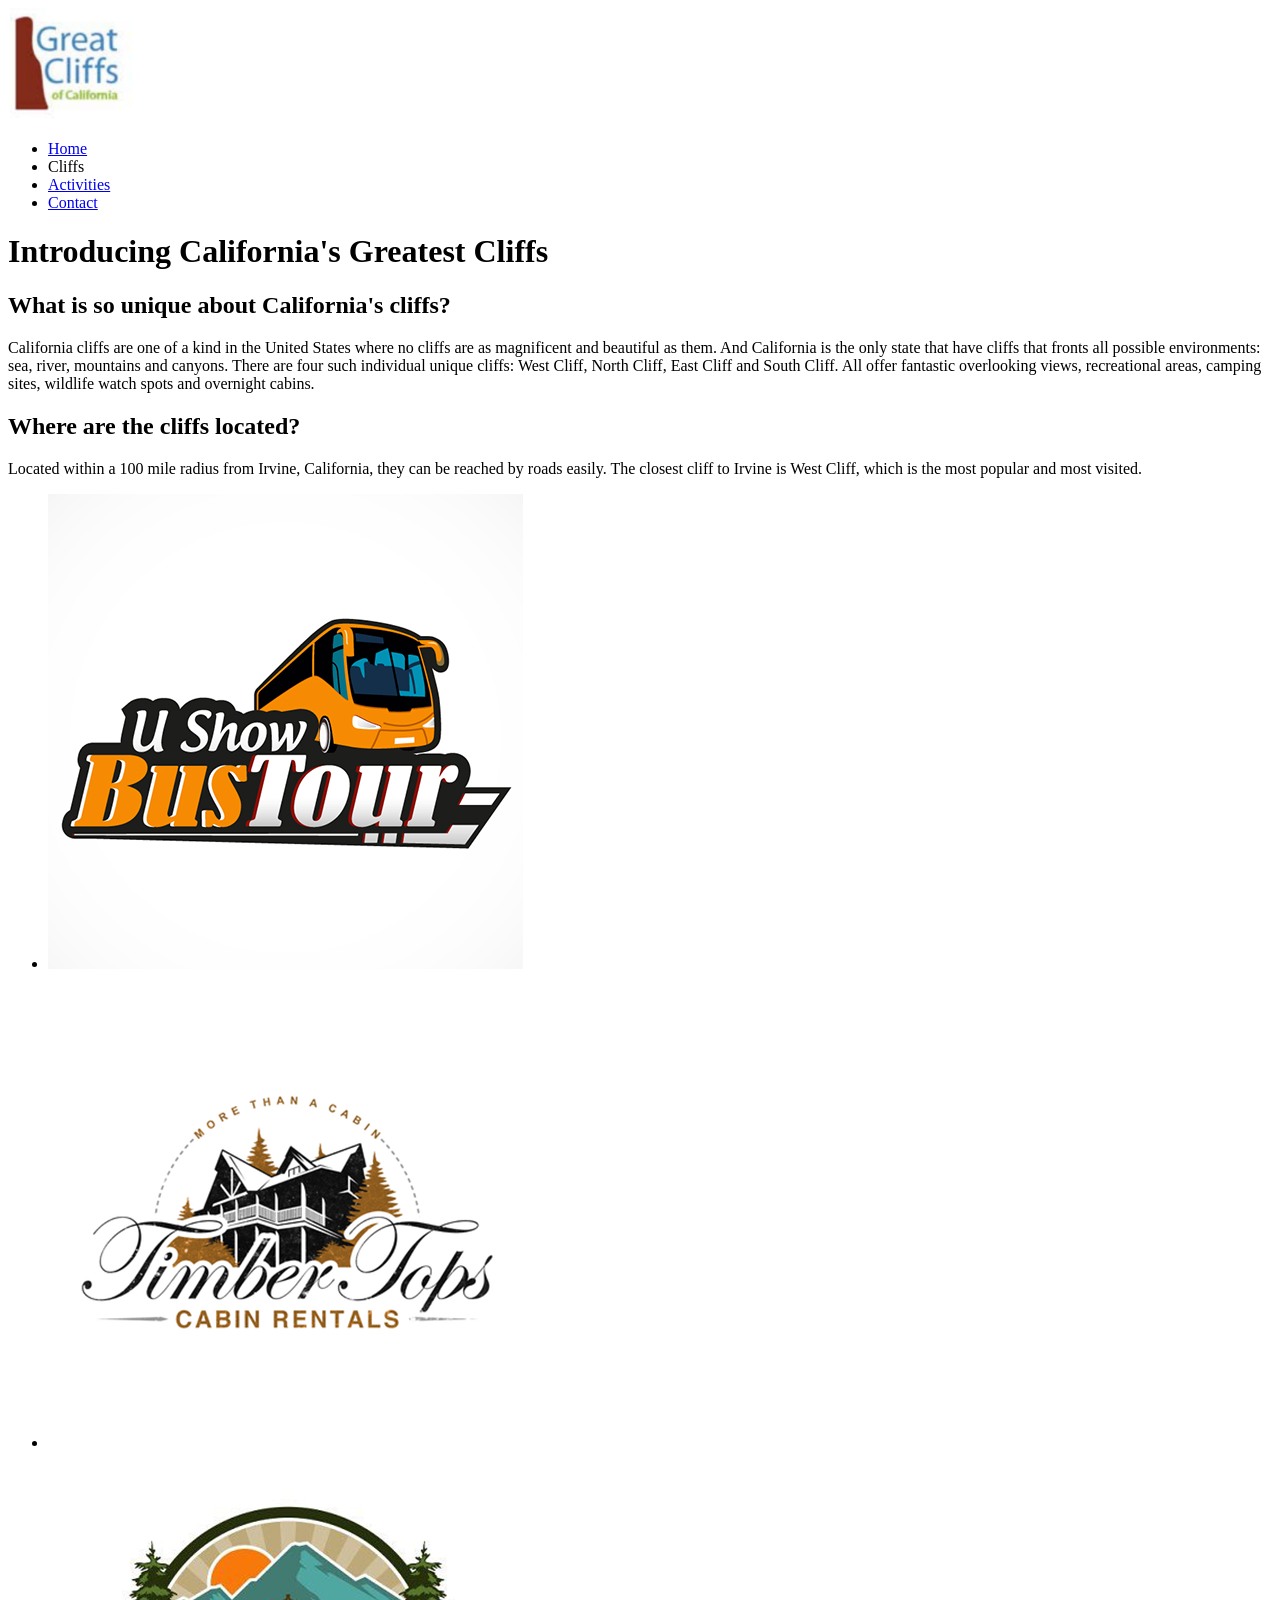
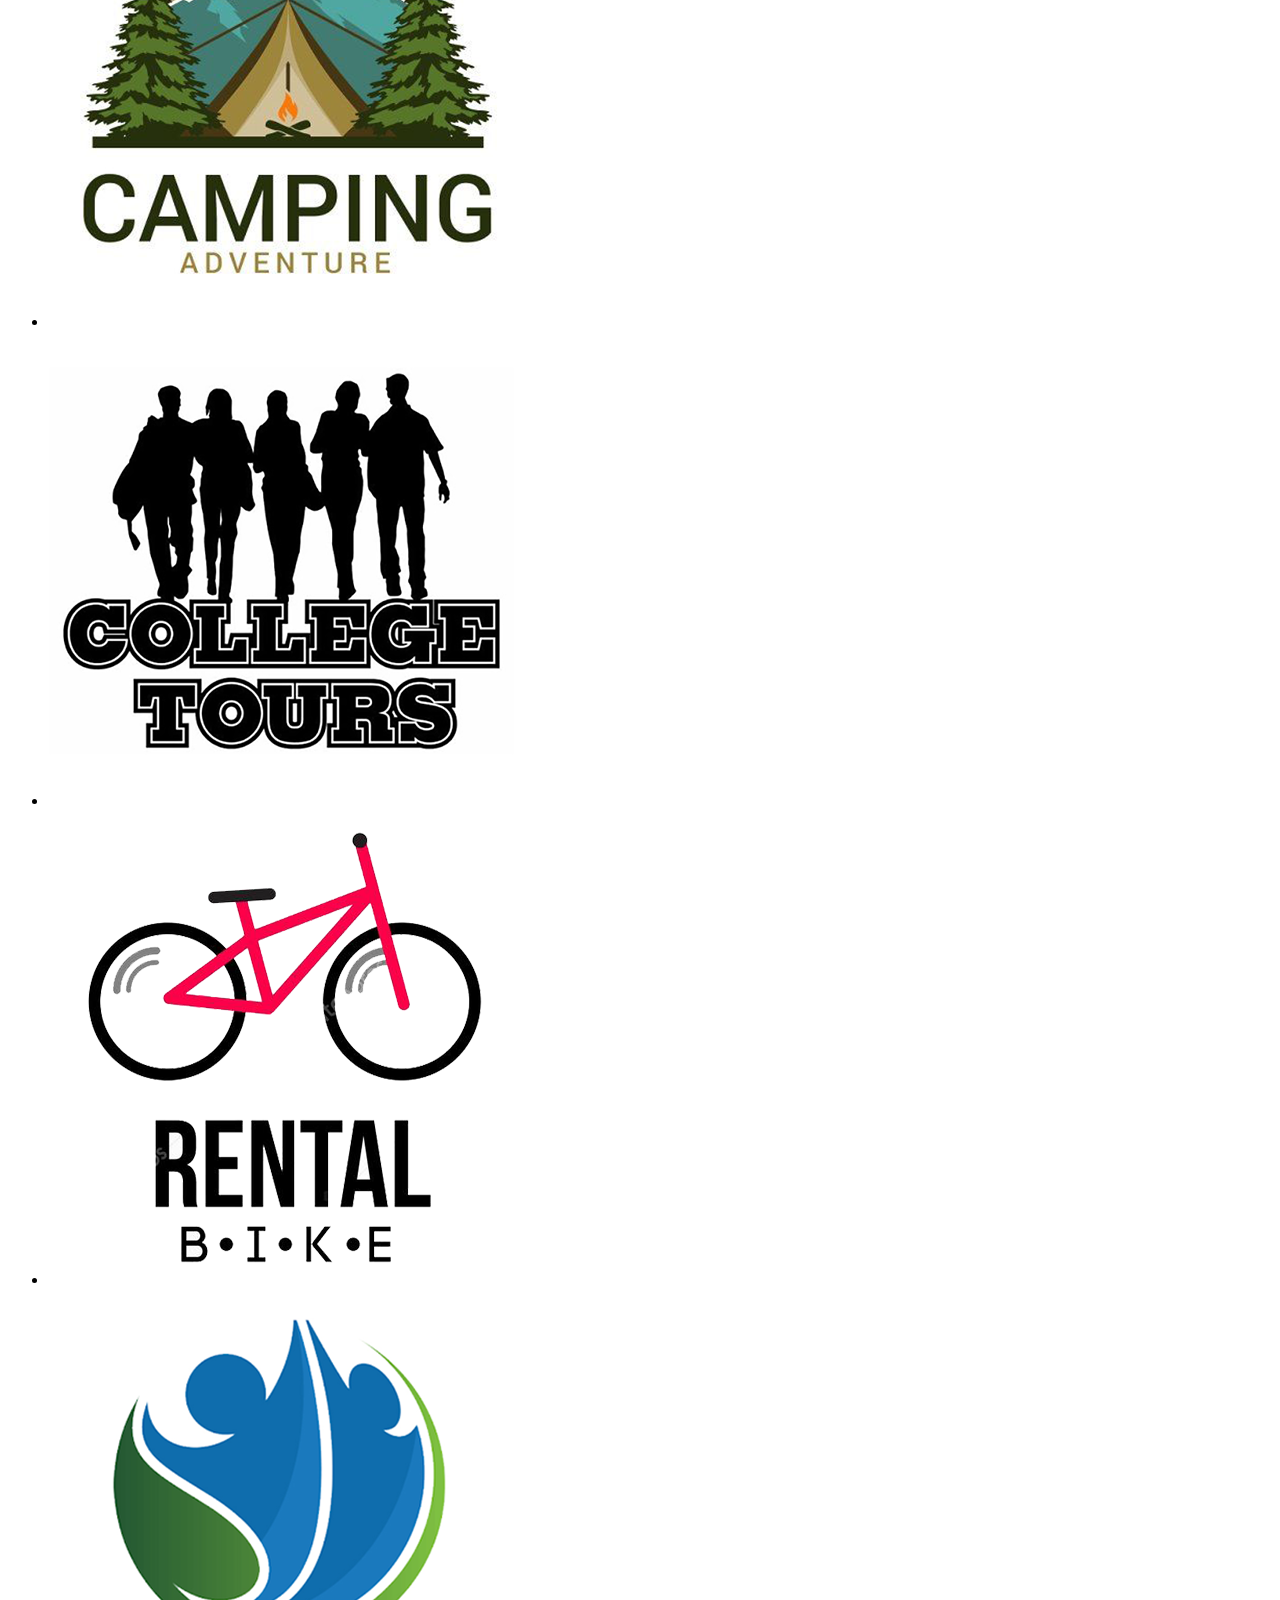
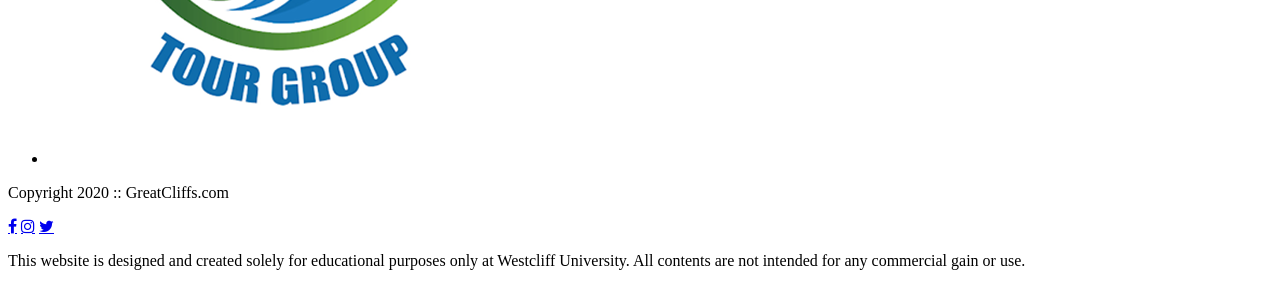
==== index.html @ a96f0b22 "week2-day2 homework" ====
<!DOCTYPE html>
<html>
<head>
    <title>Great Cliffs of California</title>
    <meta charset="UTF-8">

    <!-- Font Awesome -->
<link rel="stylesheet" href="https://cdnjs.cloudflare.com/ajax/libs/font-awesome/4.7.0/css/font-awesome.min.css">

</head>
<body id="home">
    <div id="container">
        <header>
           
                <div class="main-header">
                    <div class="logo">
                        <img src="great cliffs logo.jpg" alt="" width="125">
                    </div>
                    
    <nav class="main-menu">
        <ul>
            <li class="active"><a href="index.html">Home</a></li>
            <li>Cliffs</li>
            <li><a href="activities.html">Activities</a></li>
            <li><a href="contact.html">Contact</a></li>
        </ul>
    </nav>
    </div>
</header>

            
        <main>
                <h1>Introducing California's Greatest Cliffs</h1>
                <h2>What is so unique about California's cliffs?</h2>
                <p>California cliffs are one of a kind in the United States where no cliffs are as magnificent and beautiful as them. And California is the only state that have cliffs that fronts all possible environments: sea, river, mountains and canyons. There are four such individual unique cliffs: West Cliff, North Cliff, East Cliff and South Cliff. All offer fantastic overlooking views, recreational areas, camping sites, wildlife watch spots and overnight cabins.</p>
                <h2>Where are the cliffs located?</h2>
                <p>Located within a 100 mile radius from Irvine, California, they can be reached by roads easily. The closest cliff to Irvine is West Cliff, which is the most popular and most visited.</p>
        </main>
        <section>
                <ul id="partners">
                    <li class="partner">
                        <img src="partners/partner-bustour.jpg" alt="Bus Tour Partner">
                    </li>
                    <li class="partner">
                        <img src="partners/partner-cabinrental.png" alt="Partner Cabin Rental">
                    </li>
                    <li class="partner">
                        <img src="partners/partner-campingadv.png" alt="Partner Camping Adventure">
                    </li>
                    <li class="partner">
                        <img src="partners/partner-collegetours.png" alt="Partner College Tours">
                    </li>
                    <li class="partner">
                        <img src="partners/partner-rentalbike.png" alt="Partner Rent a Bike">
                    </li>
                    <li class="partner">
                        <img src="partners/partner-tourgroup.png" alt="Partner Tour Group">
                    </li>
                </ul>
                </section>
                </div>
        <footer>
            <div id="nondisclaimer">
                <div class="copy">
                <p>Copyright 2020 :: GreatCliffs.com</p>
                </div>
                <div class="social">
                    <a href="#" class="fa fa-facebook-f"></a>
                    <a href="#" class="fa fa-instagram"></a>
                    <a href="#" class="fa fa-twitter"></a>
                </div>
                </div>
            <div id="disclaimer">
                <p>This website is designed and created solely for educational purposes only at Westcliff University. All contents are not intended for any commercial gain or use.</p>
            </div>
        </footer>
        
</body>
</html>
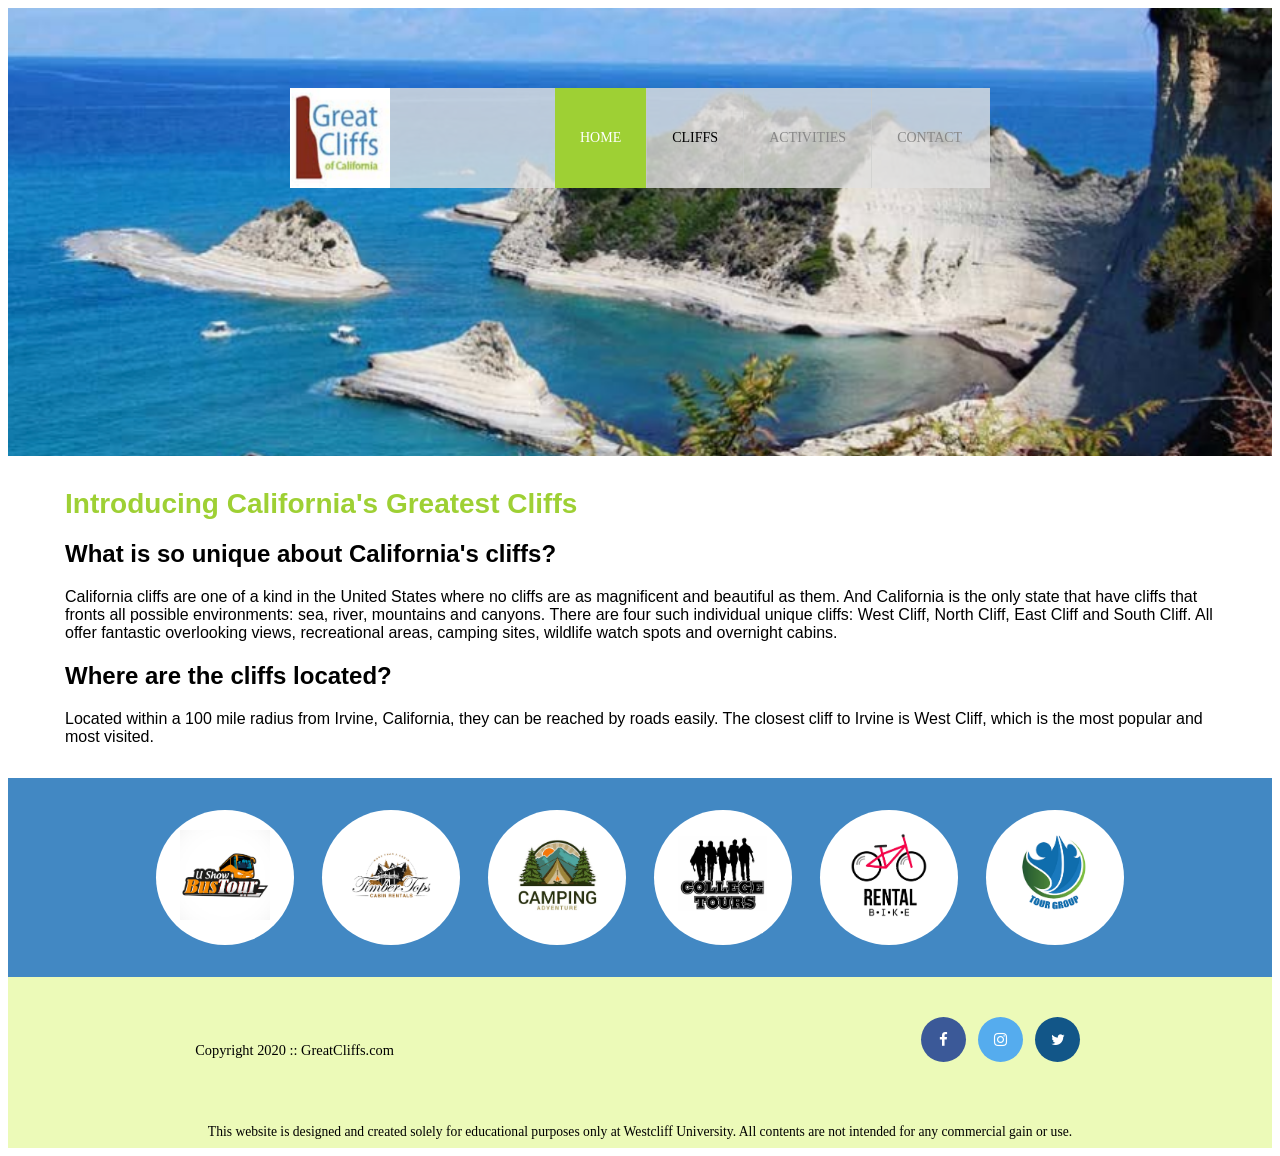
==== commit 3bb54e9e: "homework week2-day2" ====
--- a/index.html
+++ b/index.html
@@ -4,9 +4,12 @@
     <title>Great Cliffs of California</title>
     <meta charset="UTF-8">
 
-    <!-- Font Awesome -->
+<link rel="stylesheet" href="styles.css"
+
+<!-- Font Awesome -->
 <link rel="stylesheet" href="https://cdnjs.cloudflare.com/ajax/libs/font-awesome/4.7.0/css/font-awesome.min.css">
 
+    
 </head>
 <body id="home">
     <div id="container">
@@ -14,7 +17,7 @@
            
                 <div class="main-header">
                     <div class="logo">
-                        <img src="great cliffs logo.jpg" alt="" width="125">
+                        <img src="images/great cliffs logo.jpg" alt="" width="125">
                     </div>
                     
     <nav class="main-menu">
--- a/styles.css
+++ b/styles.css
@@ -0,0 +1,267 @@
+ /* Header */
+        header {
+           width: 100%;
+           min-height: 400px;
+           padding-top: 3em; 
+        }
+        #home header {
+            background: no-repeat lightgrey url('images/great cliffs.jpg');
+            background-size: 1500px;
+            background-position: center;
+        }
+        #activities header {
+            background: no-repeat lightgrey url('images/runfly.jpg');
+            background-size: 1500px
+        }
+        #contact header {
+            background: no-repeat lightgrey url('images/cliff_rock.jpg');
+            background-size: 1500px
+        }
+        .main-header {
+            background-color:rgba(225, 225, 225, 0.8);
+            width: 700px;
+            margin: 2em auto 0 auto;
+            min-height: 100px;
+            height: 100px;
+        }
+        .main-header .logo img {
+            width: 100px;
+            height: 100px;
+            margin: 0 2em 0 0;
+            float: left;
+        }
+        /* Navigation*/
+        .main-menu {
+            margin-left: 225px;
+            font-weight: 400;
+        }
+        .main-menu ul li {
+            list-style-type: none;
+            display: inline-block;
+            float: left;
+            padding-left: 25px;
+            padding-right: 25px;
+            border-left: 1px solid rgba(202, 204, 202, 0.6);
+            line-height: 100px;
+            text-transform: uppercase;
+            font-size: 14px;
+        }
+        .main-menu ul li a {
+            text-decoration: none;
+            color: #888;
+        }
+        .main-menu ul li a:hover {
+            color: #9ed034;
+        }
+        .main-menu ul li.active {
+            background-color: #9ed034;
+            border: none;
+        }
+        .main-menu ul li.active a {
+            color: #fff;
+        }
+        /* Main */
+        main {
+            width: 1150px;
+            margin: 2em auto;
+            font-family: Arial, Helvetica, sans-serif;
+        }
+        main h1 {
+            font-size: 28px;
+            color: #9ed034;
+        }
+        /* partners */
+        section {
+            width: 100%;
+            background-color: #4288c3;
+        }
+        section #partners {
+            width: 1200px;
+            padding: 2em 0 2em 0;
+            margin: 0 auto;
+            text-align: center;
+        }
+        section #partners .partner {
+            display: inline-block;
+            margin: 0 0.75em;
+            padding: 1.3em 1.5em;
+            background-color: #fff;
+            border-radius: 50%;
+        }
+        section #partners .partner img {
+            width: 90px;
+            height: 90px;
+        }
+        /* Footer */
+        footer {
+        width: 100%;
+        height: 155px;
+        padding-bottom: 1em;
+        background-color: #ecfab8;
+        }
+        footer #nondisclaimer .copy {
+            padding: 3.5em 3.5em 3.5em 13em;
+            float: left;
+            font-size: 0.9em;
+        }
+        footer #nondisclaimer .social {
+            padding: 2.5em;
+            margin-right: 9.25em;
+            float: right;
+        }
+        footer #disclaimer {
+            clear: both;
+        }
+        footer #disclaimer p {
+            font-size: 0.85em;
+            text-align: center;
+        }
+        footer #nondisclaimer .social a {
+            text-decoration: none;
+            color: #000;
+            font-size: 28px;
+            margin-left: 15px;
+        }
+        footer #nondisclaimer .social a:hover {
+            color: #4288c3;
+        }
+        footer #nondisclaimer .social .fa {
+        padding: 15px;
+        font-size: 15px;
+        width: 15px;
+        text-align: center;
+        text-decoration: none;
+        margin: 0 4px;
+        border-radius: 50%;
+        }
+        footer #nondisclaimer .social .fa:hover {
+            opacity: 0.7;
+        }
+        footer #nondisclaimer .social .fa-facebook-f {
+            background: #3B5998;
+            color: white;
+        }
+        footer #nondisclaimer .social .fa-instagram {
+            background: #55ACEE;
+            color: white;
+        }
+        footer #nondisclaimer .social .fa-twitter {
+            background: #125688;
+            color: white;
+        }
+        /*activities*/
+        table {
+            width: 1000px;
+            margin: 4em auto 0 auto;
+        }
+        caption {
+            background: #852b1b;
+            height: 40px;
+            color: #fff;
+            font-size: 1.3em;
+            font-weight: bold;
+            padding-top: 1em;        
+        }
+        thead {
+            background: #bde1ff;
+        }
+        tbody {
+            background: #EEFFE6;
+            text-align: center;
+        }
+        th,td {
+            width: 225px;
+            height: 75px;
+            vertical-align: middle;
+            border: solid 1px #852B1B;
+        }
+        th:first-child {
+            width: 125px;
+            height: 50px;
+            background: #4977D1
+        }
+        td:first-child {
+            font-weight: bold;
+            background: #BDE1FF
+        }
+        /* CONTACT PAGE */
+
+#contact main {
+    width: 800px;
+}
+
+#contact h1 {
+    color: #9ed034;
+    font-size: 32px;
+    margin-bottom: 20px;
+}
+
+#contact p {
+    line-height: 1.5;
+}
+
+/* Form Box */
+#contact form {
+    margin-top: 20px;
+}
+
+#contact fieldset {
+    border: 1px solid #9ed034;
+    padding: 20px;
+}
+
+/* Legend */
+#contact legend {
+    color: #4977D1;
+    font-weight: bold;
+    text-transform: uppercase;
+}
+
+/* Labels */
+#contact label {
+    display: block;
+    font-weight: bold;
+    margin-top: 10px;
+    margin-bottom: 5px;
+}
+
+/* Text Inputs */
+#contact input[type="text"],
+#contact input[type="email"],
+#contact textarea {
+    width: 500px;
+    padding: 8px;
+    border: 1px solid #999;
+}
+
+/* Textarea */
+#contact textarea {
+    height: 120px;
+    resize: none;
+}
+
+/* Radio Buttons */
+#contact input[type="radio"] {
+    margin-top: 10px;
+}
+
+/* Dropdown */
+#contact select {
+    margin-top: 10px;
+    padding: 5px;
+}
+
+/* Submit Button */
+#contact input[type="submit"] {
+    background-color: #4977D1;
+    color: #fff;
+    border: none;
+    padding: 12px 30px;
+    margin-top: 20px;
+    font-size: 16px;
+    cursor: pointer;
+}
+
+#contact input[type="submit"]:hover {
+    background-color: #9ed034;
+}
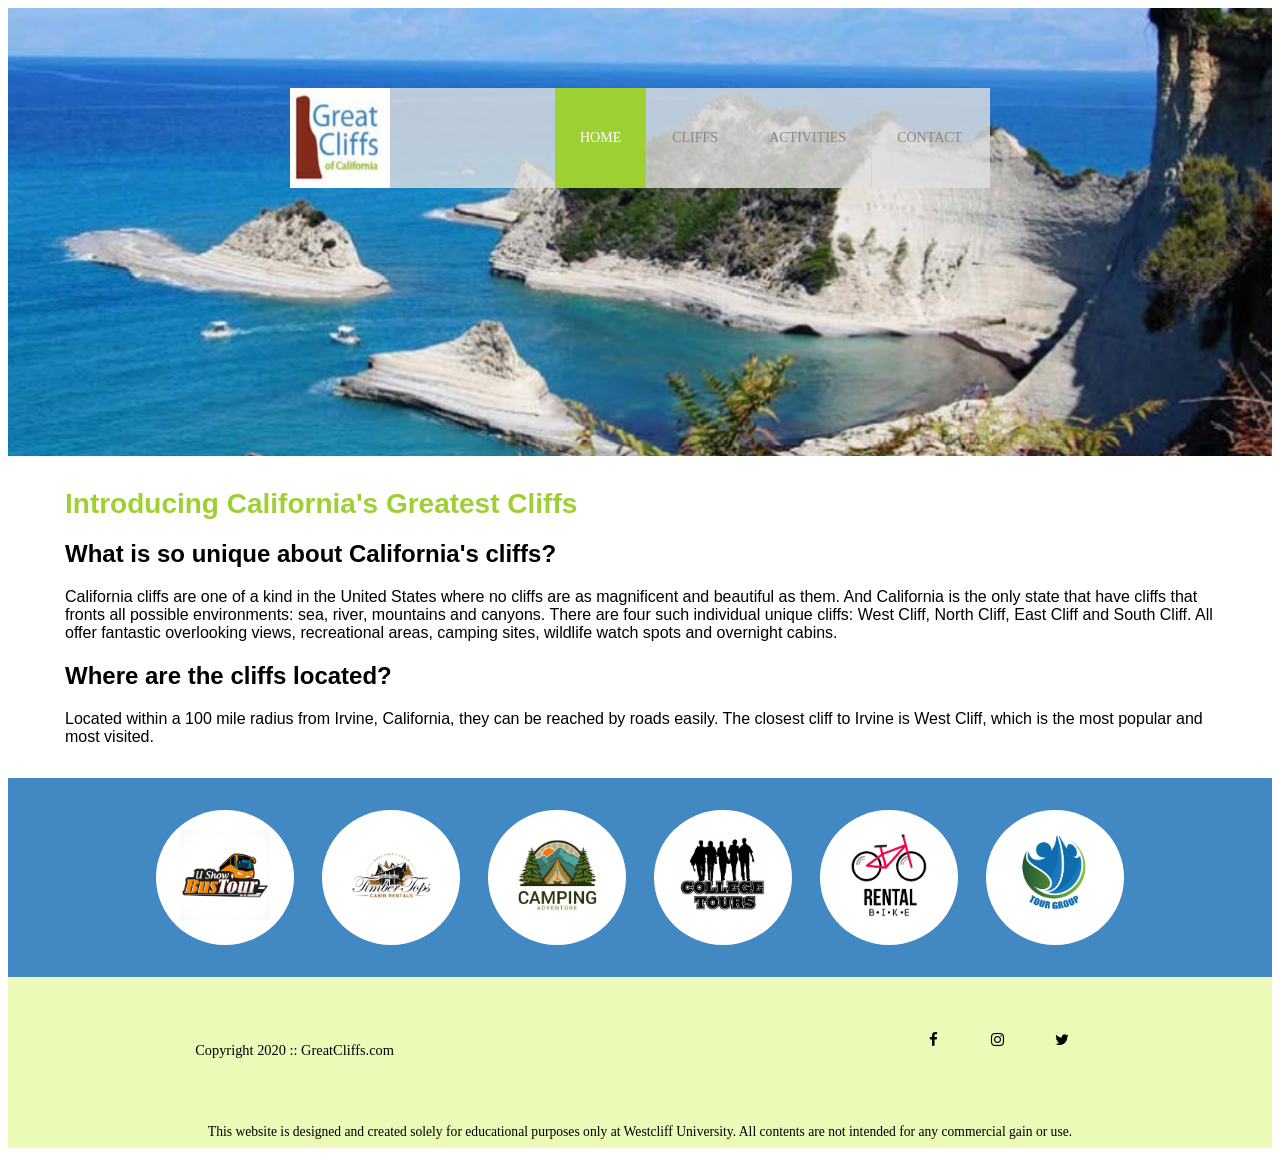
==== commit 04ef8b68: "week2-day3 homework" ====
--- a/index.html
+++ b/index.html
@@ -23,7 +23,7 @@
     <nav class="main-menu">
         <ul>
             <li class="active"><a href="index.html">Home</a></li>
-            <li>Cliffs</li>
+            <li><a href="cliffs.html">Cliffs</a></li>
             <li><a href="activities.html">Activities</a></li>
             <li><a href="contact.html">Contact</a></li>
         </ul>
--- a/styles.css
+++ b/styles.css
@@ -11,11 +11,13 @@
         }
         #activities header {
             background: no-repeat lightgrey url('images/runfly.jpg');
-            background-size: 1500px
+            background-size: 1500px;
+            background-position: center;
         }
         #contact header {
             background: no-repeat lightgrey url('images/cliff_rock.jpg');
-            background-size: 1500px
+            background-size: 1500px;
+            background-position: center;
         }
         .main-header {
             background-color:rgba(225, 225, 225, 0.8);
@@ -131,23 +133,6 @@
         width: 15px;
         text-align: center;
         text-decoration: none;
-        margin: 0 4px;
-        border-radius: 50%;
-        }
-        footer #nondisclaimer .social .fa:hover {
-            opacity: 0.7;
-        }
-        footer #nondisclaimer .social .fa-facebook-f {
-            background: #3B5998;
-            color: white;
-        }
-        footer #nondisclaimer .social .fa-instagram {
-            background: #55ACEE;
-            color: white;
-        }
-        footer #nondisclaimer .social .fa-twitter {
-            background: #125688;
-            color: white;
         }
         /*activities*/
         table {
@@ -264,4 +249,98 @@
 
 #contact input[type="submit"]:hover {
     background-color: #9ed034;
+}
+/* CLIFFS PAGE */
+
+#cliffs header {
+    background: no-repeat lightgrey url('images/forest_cliff.jpg');
+    background-size: 1500px;
+    background-position: center;
+}
+
+#cliffs main {
+    width: 1200px;
+    margin: 2em auto;
+    font-family: Arial, Helvetica, sans-serif;
+}
+
+#cliffs h1 {
+    font-size: 32px;
+    color: #9ed034;
+    margin-bottom: 1em;
+}
+
+#cliffs p {
+    line-height: 1.8;
+    margin-bottom: 2em;
+}
+
+/* Cliff Sections */
+
+.cliff {
+    margin-bottom: 4em;
+}
+
+.cliff img {
+    width: 100%;
+    height: auto;
+    display: block;
+}
+
+.cliff h2 {
+    color: #4977D1;
+    font-size: 28px;
+    margin-top: 20px;
+    margin-bottom: 10px;
+}
+
+.cliff p {
+    font-size: 16px;
+    line-height: 1.6;
+}
+
+/* Optional hover effect */
+
+.cliff img:hover {
+    opacity: 0.9;
+}
+
+/* CLIFF GALLERY */
+
+.cliff-gallery {
+    width: 1100px;
+    margin: 50px auto;
+    padding: 25px;
+    background: #eef7ff;
+    border-radius: 20px;
+
+    display: grid;
+    grid-template-columns: 1fr 1fr;
+    gap: 25px;
+
+    box-shadow: 0 5px 15px rgba(0,0,0,0.2);
+}
+
+.cliff-card {
+    background: white;
+    border-radius: 18px;
+    padding: 18px;
+    text-align: center;
+}
+
+.cliff-card h2 {
+    color: #1d4f91;
+    font-size: 32px;
+    margin-bottom: 20px;
+    font-family: Georgia, serif;
+}
+
+.cliff-card img {
+    width: 100%;
+    height: 260px;
+    object-fit: cover;
+
+    border-radius: 14px;
+
+    border: 4px solid #d9ecff;
 }
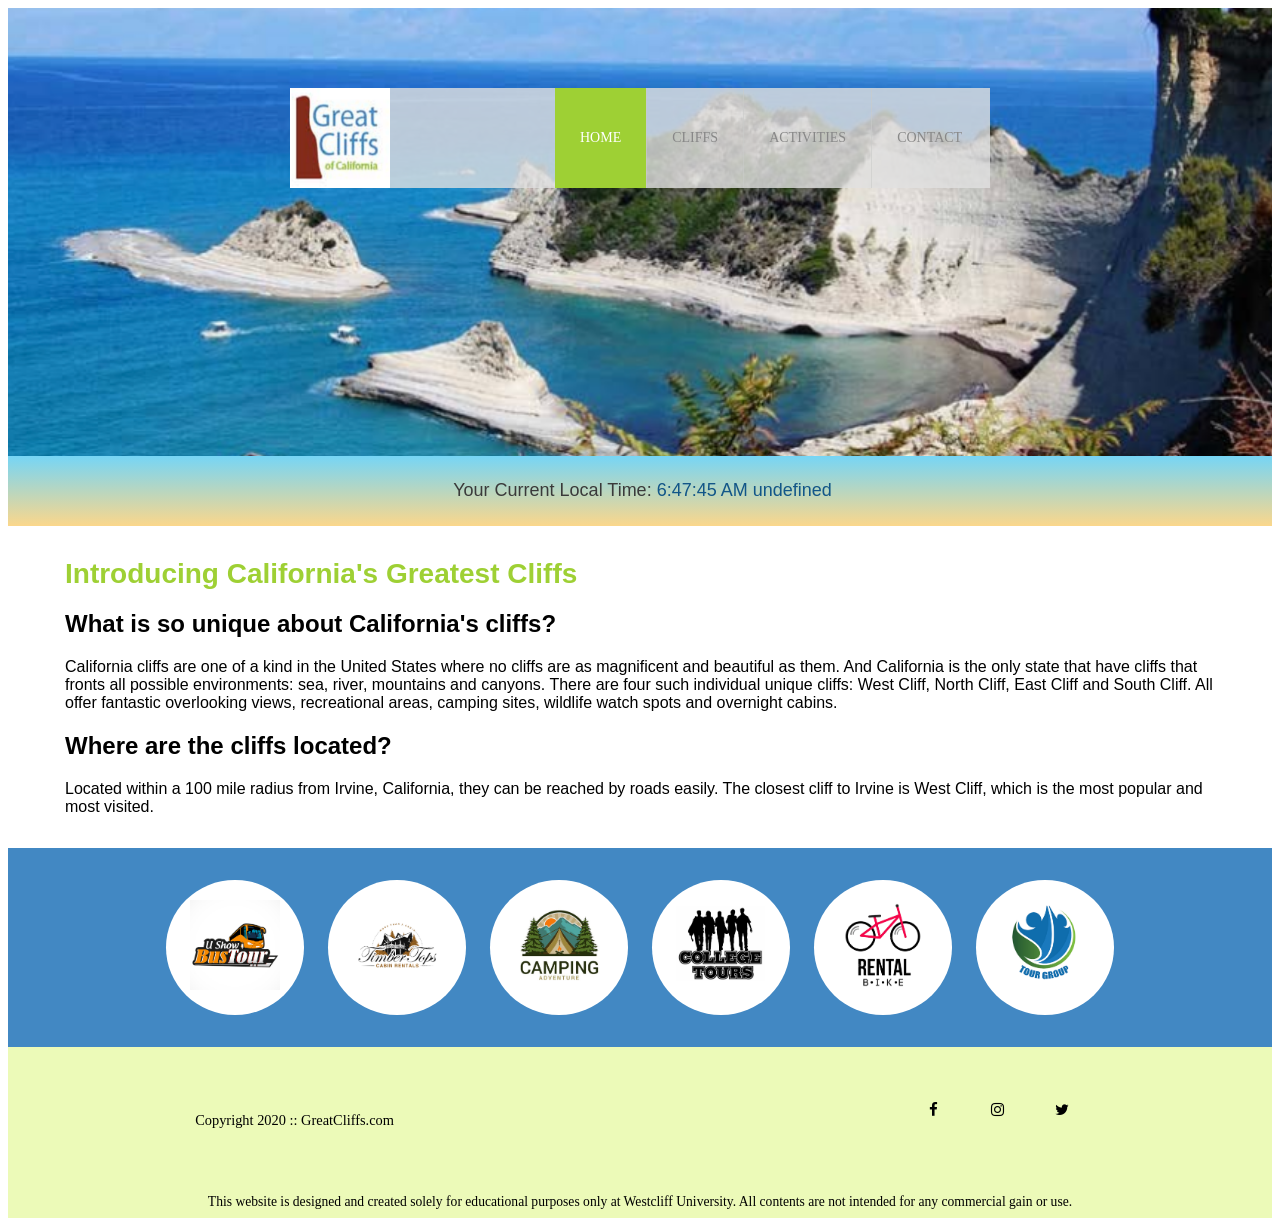
==== commit cfda5f21: "convert partners section to javascript" ====
--- a/index.html
+++ b/index.html
@@ -31,6 +31,10 @@
     </div>
 </header>
 
+<section id="timeofday">
+    <span id="YourCurrentLocalTime">Your Current Local Time: </span>
+    <span id="clock"></span>
+</section>
             
         <main>
                 <h1>Introducing California's Greatest Cliffs</h1>
@@ -41,8 +45,8 @@
         </main>
         <section>
                 <ul id="partners">
-                    <li class="partner">
-                        <img src="partners/partner-bustour.jpg" alt="Bus Tour Partner">
+                    <!--<li class="partner">
+                        <img src="partners/partner-bustour.png" alt="Bus Tour Partner">
                     </li>
                     <li class="partner">
                         <img src="partners/partner-cabinrental.png" alt="Partner Cabin Rental">
@@ -58,8 +62,9 @@
                     </li>
                     <li class="partner">
                         <img src="partners/partner-tourgroup.png" alt="Partner Tour Group">
-                    </li>
+                    </li>-->
                 </ul>
+
                 </section>
                 </div>
         <footer>
@@ -75,8 +80,128 @@
                 </div>
             <div id="disclaimer">
                 <p>This website is designed and created solely for educational purposes only at Westcliff University. All contents are not intended for any commercial gain or use.</p>
-            </div>
         </footer>
-        
+    </div>
+    <!--JavaScript Codes-->
+  
+    <script>
+        //create a time data function
+        function currentTime() {
+            //Declare Variables
+            var d = new Date(); //Get current date
+            var hr = d.getHours(); //Get current hours
+            var min = d.getMinutes(); //Get current minutes
+            var sec = d.getSeconds(); // Get current seconds
+            var ampm; //Declare empty variable to store AM or PM
+            //Add 0 to single digits for seconds
+            if (sec < 10) {
+                sec = "0" + sec; 
+            }
+            //Add 0 to single digits for minutes
+            if (min < 10) {
+                min = "0" + min;
+            }
+            //Dertermine AM or PM string
+            if (hr == 12) {
+                ampm = "PM"; //Set to PM
+            } else if (hr > 12) {
+                hr -= 12; //Deduct 12 from hours greater than 12 (military time)
+                ampm = "PM"; //Set to PM
+            } else {
+                ampm = "AM" //Set to AM
+            }
+            //Assemble time format to display
+            var time = hr + ":" + min + ":" + sec + " " + ampm + timeZone;
+            //Display current local time and time zone on HTML elements
+            document.getElementById("clock").innerText = time; //adding time
+            //Run time data fuction every 1 second
+            setInterval(currentTime, 1000); //setting timer
+            var utchr = d.getUTCHours(); //Get current Greenwich Mean Time (GMT)
+            var timeDiff; //To store time difference between GMT hour and Local hour
+            var adjTimeDiff; //To store time difference converted to positive number
+            var timeZone; // To store the 4 times zones (PT, MT, CT, ET)
+            // Convert GMT military time to standard time
+if (utchr > 12) {
+    utchr -= 12;
+}
+
+// Calculate time difference
+timeDiff = hr - utchr;
+
+
+
+// Determine time zone
+switch(Math.abs(timeDiff)) {
+    case 4:
+        timeZone = "ET";
+        break;
+    case 5:
+        timeZone = "CT";
+        break;
+    case 6:
+        timeZone = "MT";
+        break;
+    case 7:
+        timeZone = "PT";
+        break;
+}
+//Determine AM or PM string
+if (hr == 12) {
+    ampm = "PM"; //Set to PM
+
+} else if (hr > 12) {
+
+    hr -= 12; //Deduct 12 from hours greater than 12
+    ampm = "PM";
+
+} else {
+
+    ampm = "AM";
+}
+
+// Assemble time format to display
+var time = hr + ":" + min + ":" + sec + " " + ampm + " " + timeZone;
+
+// Display current local time and time zone
+document.getElementById("clock").innerText = time;
+        }
+        //Initial run of time data function
+        currentTime();
+    </script>
+       </div> 
+
+       <script>
+
+    var photos = [];
+    var fileNames = [];
+    var imageList = [];
+    var image;
+    var openList = "<li class='partner'>";
+    var closeList = "</li>";
+
+    // Store image file names
+    fileNames[0] = "partner-bustour.png";
+    fileNames[1] = "partner-cabinrental.png";
+    fileNames[2] = "partner-campingadv.png";
+    fileNames[3] = "partner-collegetours.png";
+    fileNames[4] = "partner-rentalbike.png";
+    fileNames[5] = "partner-tourgroup.png";
+
+    // Create image list
+    for(var i = 0; i < fileNames.length; i++) {
+
+        photos.push(
+            "<img src='partners/" + fileNames[i] + "'>"
+        );
+
+        image = openList + photos[i] + closeList;
+
+        imageList.push(image);
+    }
+
+    // Display all images
+    document.getElementById("partners").innerHTML = imageList.join("");
+
+</script>
 </body>
 </html>
--- a/styles.css
+++ b/styles.css
@@ -343,4 +343,41 @@
     border-radius: 14px;
 
     border: 4px solid #d9ecff;
+}
+
+/* Clock Display Area */
+
+#timeofday {
+    width: 100%;
+    height: 70px;
+
+    background-image:
+    linear-gradient(
+        0deg,
+        rgba(251,215,139,1) 0%, 
+        rgba(118,213,245,1) 100%
+        );
+    url("images/cliff-ocean.jpg");
+
+    background-size: 100% 70px, cover;
+    background-repeat: no-repeat;
+    background-position: center;
+
+    display: flex;
+    justify-content: center;
+    align-items: flex-end;
+
+    font-family: Arial, Helvetica, sans-serif;
+    font-size: 18px;
+    color: #333;
+}
+
+#YourCurrentLocalTime {
+    padding-bottom: 25px;
+    padding-inline: 5px;
+    color: #3a3a3a
+}
+#clock {
+    padding-bottom: 25px;
+    color: #125688
 }
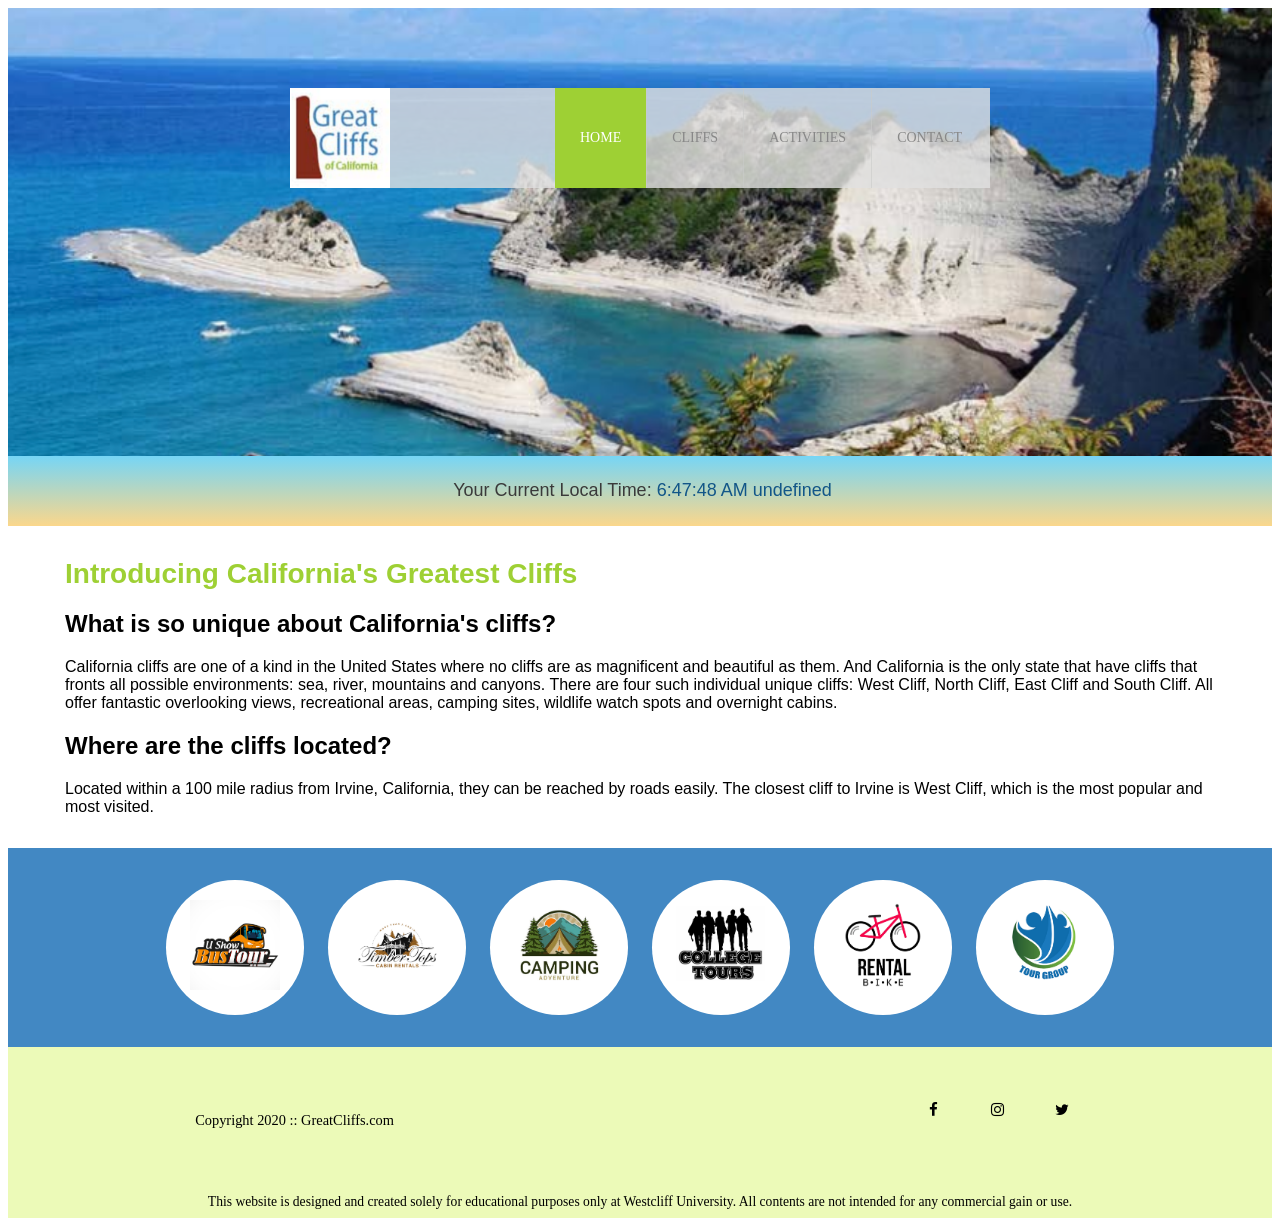
==== commit f1426dc0: "added external javascript files" ====
--- a/index.html
+++ b/index.html
@@ -82,126 +82,9 @@
                 <p>This website is designed and created solely for educational purposes only at Westcliff University. All contents are not intended for any commercial gain or use.</p>
         </footer>
     </div>
-    <!--JavaScript Codes-->
-  
-    <script>
-        //create a time data function
-        function currentTime() {
-            //Declare Variables
-            var d = new Date(); //Get current date
-            var hr = d.getHours(); //Get current hours
-            var min = d.getMinutes(); //Get current minutes
-            var sec = d.getSeconds(); // Get current seconds
-            var ampm; //Declare empty variable to store AM or PM
-            //Add 0 to single digits for seconds
-            if (sec < 10) {
-                sec = "0" + sec; 
-            }
-            //Add 0 to single digits for minutes
-            if (min < 10) {
-                min = "0" + min;
-            }
-            //Dertermine AM or PM string
-            if (hr == 12) {
-                ampm = "PM"; //Set to PM
-            } else if (hr > 12) {
-                hr -= 12; //Deduct 12 from hours greater than 12 (military time)
-                ampm = "PM"; //Set to PM
-            } else {
-                ampm = "AM" //Set to AM
-            }
-            //Assemble time format to display
-            var time = hr + ":" + min + ":" + sec + " " + ampm + timeZone;
-            //Display current local time and time zone on HTML elements
-            document.getElementById("clock").innerText = time; //adding time
-            //Run time data fuction every 1 second
-            setInterval(currentTime, 1000); //setting timer
-            var utchr = d.getUTCHours(); //Get current Greenwich Mean Time (GMT)
-            var timeDiff; //To store time difference between GMT hour and Local hour
-            var adjTimeDiff; //To store time difference converted to positive number
-            var timeZone; // To store the 4 times zones (PT, MT, CT, ET)
-            // Convert GMT military time to standard time
-if (utchr > 12) {
-    utchr -= 12;
-}
 
-// Calculate time difference
-timeDiff = hr - utchr;
+  <script src="js/digclock.js"></script>
+<script src="js/site_scripts.js"></script>
 
-
-
-// Determine time zone
-switch(Math.abs(timeDiff)) {
-    case 4:
-        timeZone = "ET";
-        break;
-    case 5:
-        timeZone = "CT";
-        break;
-    case 6:
-        timeZone = "MT";
-        break;
-    case 7:
-        timeZone = "PT";
-        break;
-}
-//Determine AM or PM string
-if (hr == 12) {
-    ampm = "PM"; //Set to PM
-
-} else if (hr > 12) {
-
-    hr -= 12; //Deduct 12 from hours greater than 12
-    ampm = "PM";
-
-} else {
-
-    ampm = "AM";
-}
-
-// Assemble time format to display
-var time = hr + ":" + min + ":" + sec + " " + ampm + " " + timeZone;
-
-// Display current local time and time zone
-document.getElementById("clock").innerText = time;
-        }
-        //Initial run of time data function
-        currentTime();
-    </script>
-       </div> 
-
-       <script>
-
-    var photos = [];
-    var fileNames = [];
-    var imageList = [];
-    var image;
-    var openList = "<li class='partner'>";
-    var closeList = "</li>";
-
-    // Store image file names
-    fileNames[0] = "partner-bustour.png";
-    fileNames[1] = "partner-cabinrental.png";
-    fileNames[2] = "partner-campingadv.png";
-    fileNames[3] = "partner-collegetours.png";
-    fileNames[4] = "partner-rentalbike.png";
-    fileNames[5] = "partner-tourgroup.png";
-
-    // Create image list
-    for(var i = 0; i < fileNames.length; i++) {
-
-        photos.push(
-            "<img src='partners/" + fileNames[i] + "'>"
-        );
-
-        image = openList + photos[i] + closeList;
-
-        imageList.push(image);
-    }
-
-    // Display all images
-    document.getElementById("partners").innerHTML = imageList.join("");
-
-</script>
 </body>
 </html>
--- a/styles.css
+++ b/styles.css
@@ -238,7 +238,7 @@
 
 /* Submit Button */
 #contact input[type="submit"] {
-    background-color: #4977D1;
+    /*background-color: #4977D1;*/
     color: #fff;
     border: none;
     padding: 12px 30px;
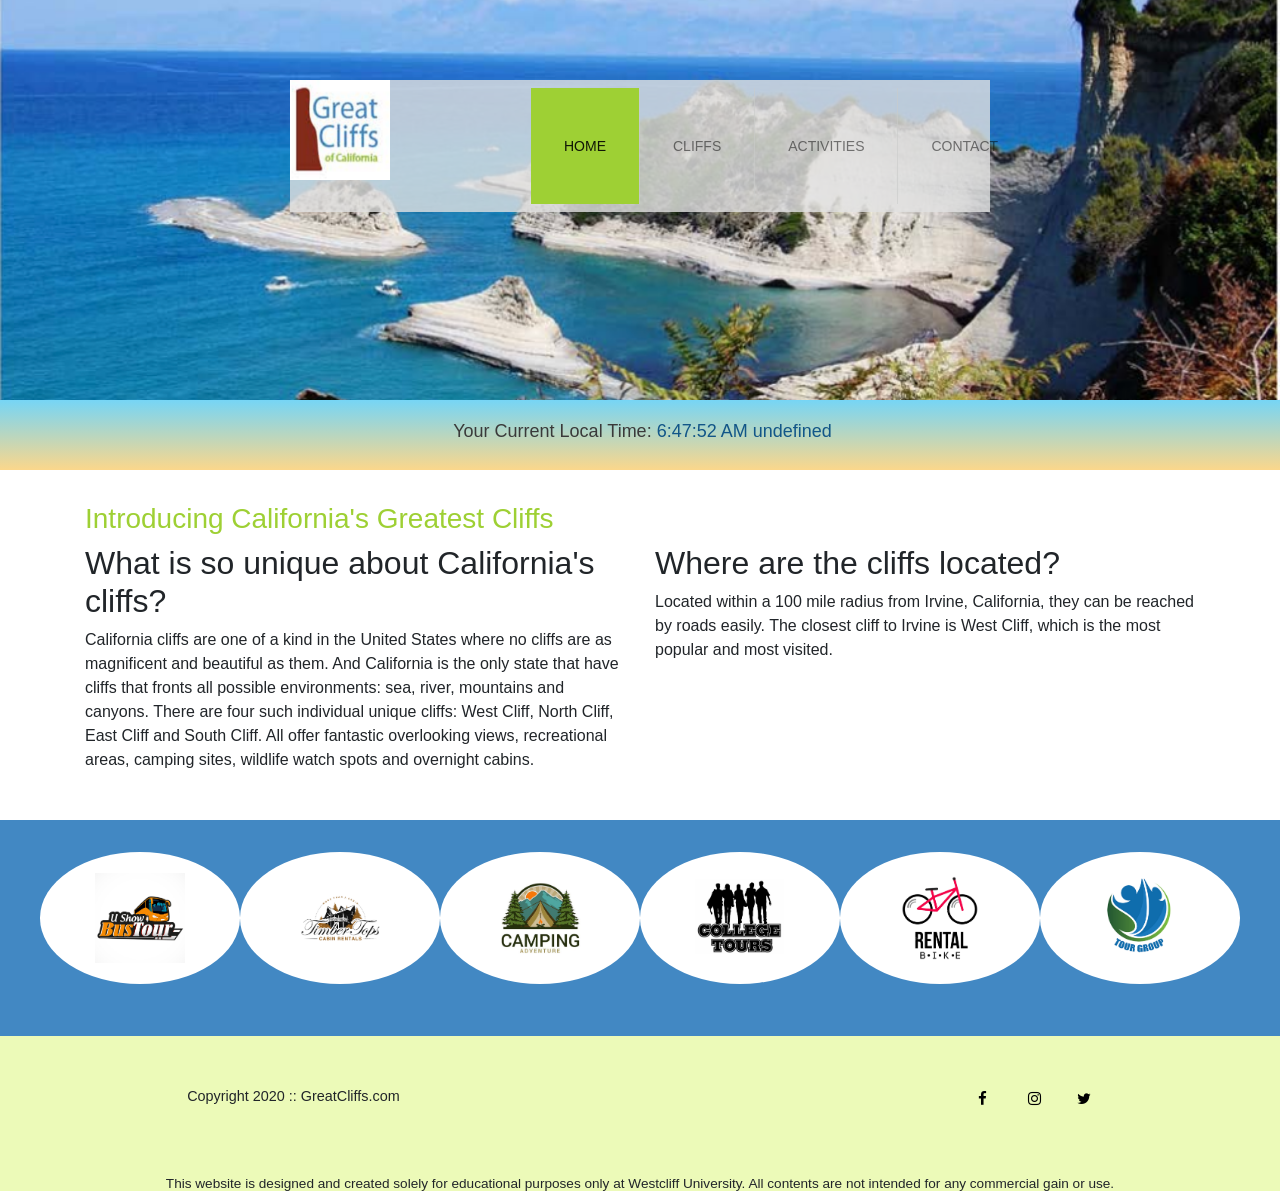
==== commit 0fc3f24f: "week6 day 2 homework" ====
--- a/index.html
+++ b/index.html
@@ -3,8 +3,9 @@
 <head>
     <title>Great Cliffs of California</title>
     <meta charset="UTF-8">
-
-<link rel="stylesheet" href="styles.css"
+<meta name="viewport" content="width=device-width, initial-scale=1">
+<link rel="stylesheet" href="https://cdn.jsdelivr.net/npm/bootstrap@4.6.2/dist/css/bootstrap.min.css">
+<link rel="stylesheet" href="styles.css">
 
 <!-- Font Awesome -->
 <link rel="stylesheet" href="https://cdnjs.cloudflare.com/ajax/libs/font-awesome/4.7.0/css/font-awesome.min.css">
@@ -20,14 +21,20 @@
                         <img src="images/great cliffs logo.jpg" alt="" width="125">
                     </div>
                     
-    <nav class="main-menu">
-        <ul>
-            <li class="active"><a href="index.html">Home</a></li>
-            <li><a href="cliffs.html">Cliffs</a></li>
-            <li><a href="activities.html">Activities</a></li>
-            <li><a href="contact.html">Contact</a></li>
+    <nav class="navbar navbar-expand-lg navbar-light main-menu">
+    <button class="navbar-toggler ml-auto" type="button" data-toggle="collapse" data-target="#mainNavbar">
+        <span class="navbar-toggler-icon"></span>
+    </button>
+
+    <div class="collapse navbar-collapse" id="mainNavbar">
+        <ul class="navbar-nav ml-auto">
+            <li class="nav-item active"><a class="nav-link" href="index.html">Home</a></li>
+            <li class="nav-item"><a class="nav-link" href="cliffs.html">Cliffs</a></li>
+            <li class="nav-item"><a class="nav-link" href="activities.html">Activities</a></li>
+            <li class="nav-item"><a class="nav-link" href="contact.html">Contact</a></li>
         </ul>
-    </nav>
+    </div>
+</nav>
     </div>
 </header>
 
@@ -36,15 +43,21 @@
     <span id="clock"></span>
 </section>
             
-        <main>
+        <main class="container">
                 <h1>Introducing California's Greatest Cliffs</h1>
+                <div class="row">
+                    <div class="col-12 col-sm-6">
                 <h2>What is so unique about California's cliffs?</h2>
                 <p>California cliffs are one of a kind in the United States where no cliffs are as magnificent and beautiful as them. And California is the only state that have cliffs that fronts all possible environments: sea, river, mountains and canyons. There are four such individual unique cliffs: West Cliff, North Cliff, East Cliff and South Cliff. All offer fantastic overlooking views, recreational areas, camping sites, wildlife watch spots and overnight cabins.</p>
+                </div>
+                <div class="col-12 col-sm-6">
                 <h2>Where are the cliffs located?</h2>
                 <p>Located within a 100 mile radius from Irvine, California, they can be reached by roads easily. The closest cliff to Irvine is West Cliff, which is the most popular and most visited.</p>
+                </div>
+                </div>
         </main>
         <section>
-                <ul id="partners">
+                <ul id="partners" class="row list-unstyled">
                     <!--<li class="partner">
                         <img src="partners/partner-bustour.png" alt="Bus Tour Partner">
                     </li>
@@ -83,8 +96,9 @@
         </footer>
     </div>
 
+    <script src="https://cdn.jsdelivr.net/npm/jquery@3.7.1/dist/jquery.min.js"></script>
+    <script src="https://cdn.jsdelivr.net/npm/bootstrap@4.6.2/dist/js/bootstrap.bundle.min.js"></script>
   <script src="js/digclock.js"></script>
 <script src="js/site_scripts.js"></script>
-
 </body>
 </html>
--- a/styles.css
+++ b/styles.css
@@ -6,25 +6,26 @@
         }
         #home header {
             background: no-repeat lightgrey url('images/great cliffs.jpg');
-            background-size: 1500px;
+            background-size: cover;
             background-position: center;
         }
         #activities header {
             background: no-repeat lightgrey url('images/runfly.jpg');
-            background-size: 1500px;
+            background-size: cover;
             background-position: center;
         }
         #contact header {
             background: no-repeat lightgrey url('images/cliff_rock.jpg');
-            background-size: 1500px;
+            background-size: cover;
             background-position: center;
         }
         .main-header {
             background-color:rgba(225, 225, 225, 0.8);
-            width: 700px;
+            width: 90%;
+            max-width: 700px;
             margin: 2em auto 0 auto;
             min-height: 100px;
-            height: 100px;
+            height: auto;
         }
         .main-header .logo img {
             width: 100px;
@@ -78,17 +79,18 @@
             background-color: #4288c3;
         }
         section #partners {
-            width: 1200px;
-            padding: 2em 0 2em 0;
+            max-width: 1200px;
+            width: 100%;
+            padding: 2em 0;
             margin: 0 auto;
             text-align: center;
         }
         section #partners .partner {
-            display: inline-block;
-            margin: 0 0.75em;
-            padding: 1.3em 1.5em;
+            padding:1.3em 1.5em;
             background-color: #fff;
             border-radius: 50%;
+            text-align: center;
+            margin-bottom: 20px;
         }
         section #partners .partner img {
             width: 90px;
@@ -254,7 +256,7 @@
 
 #cliffs header {
     background: no-repeat lightgrey url('images/forest_cliff.jpg');
-    background-size: 1500px;
+    background-size: cover;
     background-position: center;
 }
 
@@ -380,4 +382,79 @@
 #clock {
     padding-bottom: 25px;
     color: #125688
+}
+
+.selected {
+    background-color: #9ed034;
+    color: white;
+    font-weight: bold;
+}
+
+#activities main #displaySelected {
+    visibility: hidden;
+    margin: 0 auto;
+    width: 600px;
+    border: 2px solid #9ed034;
+    padding: 0.75em;
+}
+
+#activities main #displaySelected #result,
+#activities main #displaySelected #sendinfo {
+    display: inline-block;
+    margin: 0;
+}
+
+#activities main #result {
+    min-height: 50px;
+    width: 300px;
+    padding: 0;
+}
+
+#activities main #result h4 {
+    margin-bottom: 1em;
+    font-size: 1.15em;
+}
+
+#activities main #displaySelected #sendinfo input[type="email"] {
+    width: 200px;
+}
+
+@media (max-width: 991px){
+
+    .main-header{
+        height:auto;
+        padding:15px;
+    }
+
+    .main-menu{
+        margin-left:0;
+    }
+
+    .main-menu ul li{
+        float:none;
+        display:block;
+        line-height:40px;
+        border:none;
+        text-align:center;
+    }
+
+}
+
+@media (max-width: 576px){
+
+    main{
+        width:95% !important;
+    }
+
+    table{
+        width:100%;
+        display:block;
+        overflow-x:auto;
+    }
+
+    .cliff-gallery{
+        width:100%;
+        grid-template-columns:1fr;
+    }
+
 }
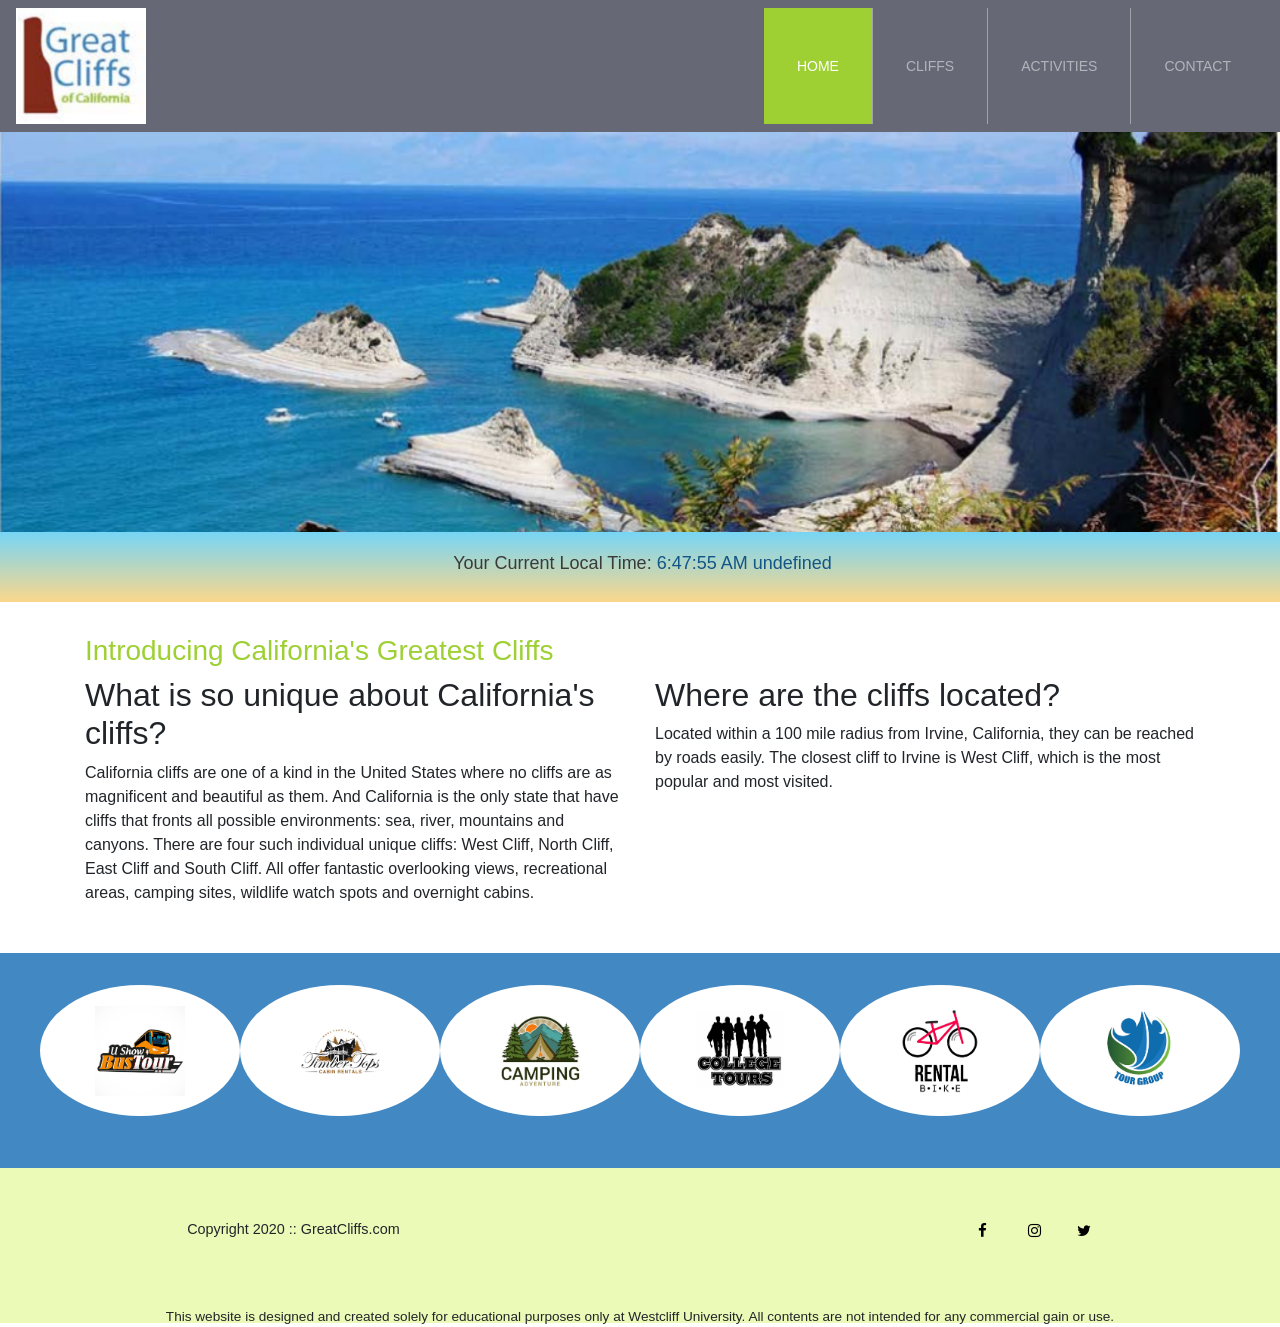
==== commit f1481c99: "homework week7-day1" ====
--- a/index.html
+++ b/index.html
@@ -13,30 +13,29 @@
     
 </head>
 <body id="home">
-    <div id="container">
-        <header>
-           
-                <div class="main-header">
-                    <div class="logo">
-                        <img src="images/great cliffs logo.jpg" alt="" width="125">
-                    </div>
-                    
-    <nav class="navbar navbar-expand-lg navbar-light main-menu">
-    <button class="navbar-toggler ml-auto" type="button" data-toggle="collapse" data-target="#mainNavbar">
+  <div id="container">
+
+    <nav class="navbar navbar-expand-lg navbar-dark sticky-top main-menu">
+      <div class="logo">
+        <img src="images/great cliffs logo.jpg" alt="" width="130">
+      </div>
+
+      <button class="navbar-toggler ml-auto" type="button" data-toggle="collapse" data-target="#mainNavbar">
         <span class="navbar-toggler-icon"></span>
-    </button>
+      </button>
 
-    <div class="collapse navbar-collapse" id="mainNavbar">
+      <div class="collapse navbar-collapse" id="mainNavbar">
         <ul class="navbar-nav ml-auto">
-            <li class="nav-item active"><a class="nav-link" href="index.html">Home</a></li>
-            <li class="nav-item"><a class="nav-link" href="cliffs.html">Cliffs</a></li>
-            <li class="nav-item"><a class="nav-link" href="activities.html">Activities</a></li>
-            <li class="nav-item"><a class="nav-link" href="contact.html">Contact</a></li>
+          <li class="nav-item active"><a class="nav-link" href="index.html">Home</a></li>
+          <li class="nav-item"><a class="nav-link" href="cliffs.html">Cliffs</a></li>
+          <li class="nav-item"><a class="nav-link" href="activities.html">Activities</a></li>
+          <li class="nav-item"><a class="nav-link" href="contact.html">Contact</a></li>
         </ul>
-    </div>
-</nav>
-    </div>
-</header>
+      </div>
+    </nav>
+
+    <header>
+    </header>
 
 <section id="timeofday">
     <span id="YourCurrentLocalTime">Your Current Local Time: </span>
--- a/styles.css
+++ b/styles.css
@@ -21,11 +21,6 @@
         }
         .main-header {
             background-color:rgba(225, 225, 225, 0.8);
-            width: 90%;
-            max-width: 700px;
-            margin: 2em auto 0 auto;
-            min-height: 100px;
-            height: auto;
         }
         .main-header .logo img {
             width: 100px;
@@ -35,7 +30,7 @@
         }
         /* Navigation*/
         .main-menu {
-            margin-left: 225px;
+            margin-left: 0;
             font-weight: 400;
         }
         .main-menu ul li {
@@ -50,8 +45,7 @@
             font-size: 14px;
         }
         .main-menu ul li a {
-            text-decoration: none;
-            color: #888;
+           color:rgb(255,255,255);
         }
         .main-menu ul li a:hover {
             color: #9ed034;
@@ -457,4 +451,9 @@
         grid-template-columns:1fr;
     }
 
+}
+
+.navbar {
+    background-color: rgba(38, 41, 61, 0.7);
+    z-index: 1000;
 }
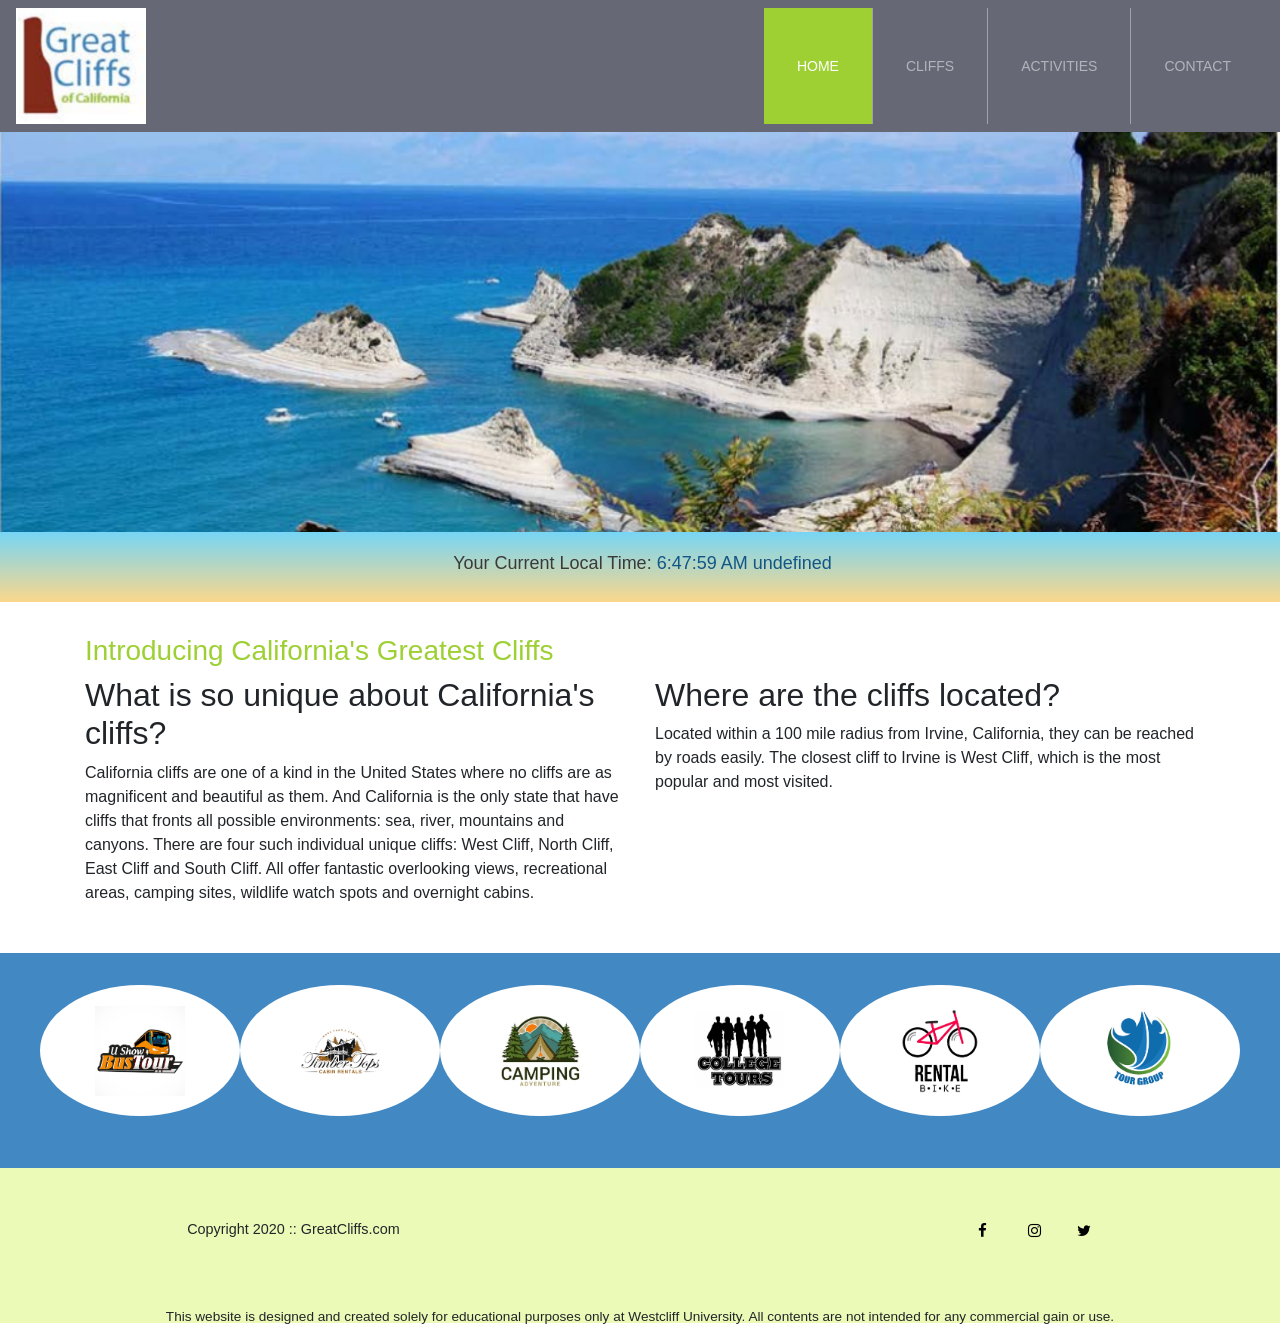
==== commit 9bade8b9: "homework week7-day2" ====
--- a/index.html
+++ b/index.html
@@ -33,10 +33,7 @@
         </ul>
       </div>
     </nav>
-
-    <header>
-    </header>
-
+<header></header>
 <section id="timeofday">
     <span id="YourCurrentLocalTime">Your Current Local Time: </span>
     <span id="clock"></span>
@@ -54,7 +51,7 @@
                 <p>Located within a 100 mile radius from Irvine, California, they can be reached by roads easily. The closest cliff to Irvine is West Cliff, which is the most popular and most visited.</p>
                 </div>
                 </div>
-        </main>
+                </main>
         <section>
                 <ul id="partners" class="row list-unstyled">
                     <!--<li class="partner">
--- a/styles.css
+++ b/styles.css
@@ -384,20 +384,6 @@
     font-weight: bold;
 }
 
-#activities main #displaySelected {
-    visibility: hidden;
-    margin: 0 auto;
-    width: 600px;
-    border: 2px solid #9ed034;
-    padding: 0.75em;
-}
-
-#activities main #displaySelected #result,
-#activities main #displaySelected #sendinfo {
-    display: inline-block;
-    margin: 0;
-}
-
 #activities main #result {
     min-height: 50px;
     width: 300px;
@@ -407,10 +393,6 @@
 #activities main #result h4 {
     margin-bottom: 1em;
     font-size: 1.15em;
-}
-
-#activities main #displaySelected #sendinfo input[type="email"] {
-    width: 200px;
 }
 
 @media (max-width: 991px){
@@ -456,4 +438,36 @@
 .navbar {
     background-color: rgba(38, 41, 61, 0.7);
     z-index: 1000;
+}
+
+header {
+    background-size: cover;
+    background-position: center;
+    background-repeat: no-repeat;
+}
+
+main,
+#contact main,
+#cliffs main {
+    max-width: 1150px;
+    width: 90%;
+}
+
+#contact input[type="text"],
+#contact input[type="email"],
+#contact textarea,
+#contact select {
+    width: 100%;
+}
+
+.table-responsive table {
+    min-width: 1000px;
+}
+
+#activities main #result {
+    width: 100%;
+}
+
+.modal-body #result {
+    width: 100%;
 }
